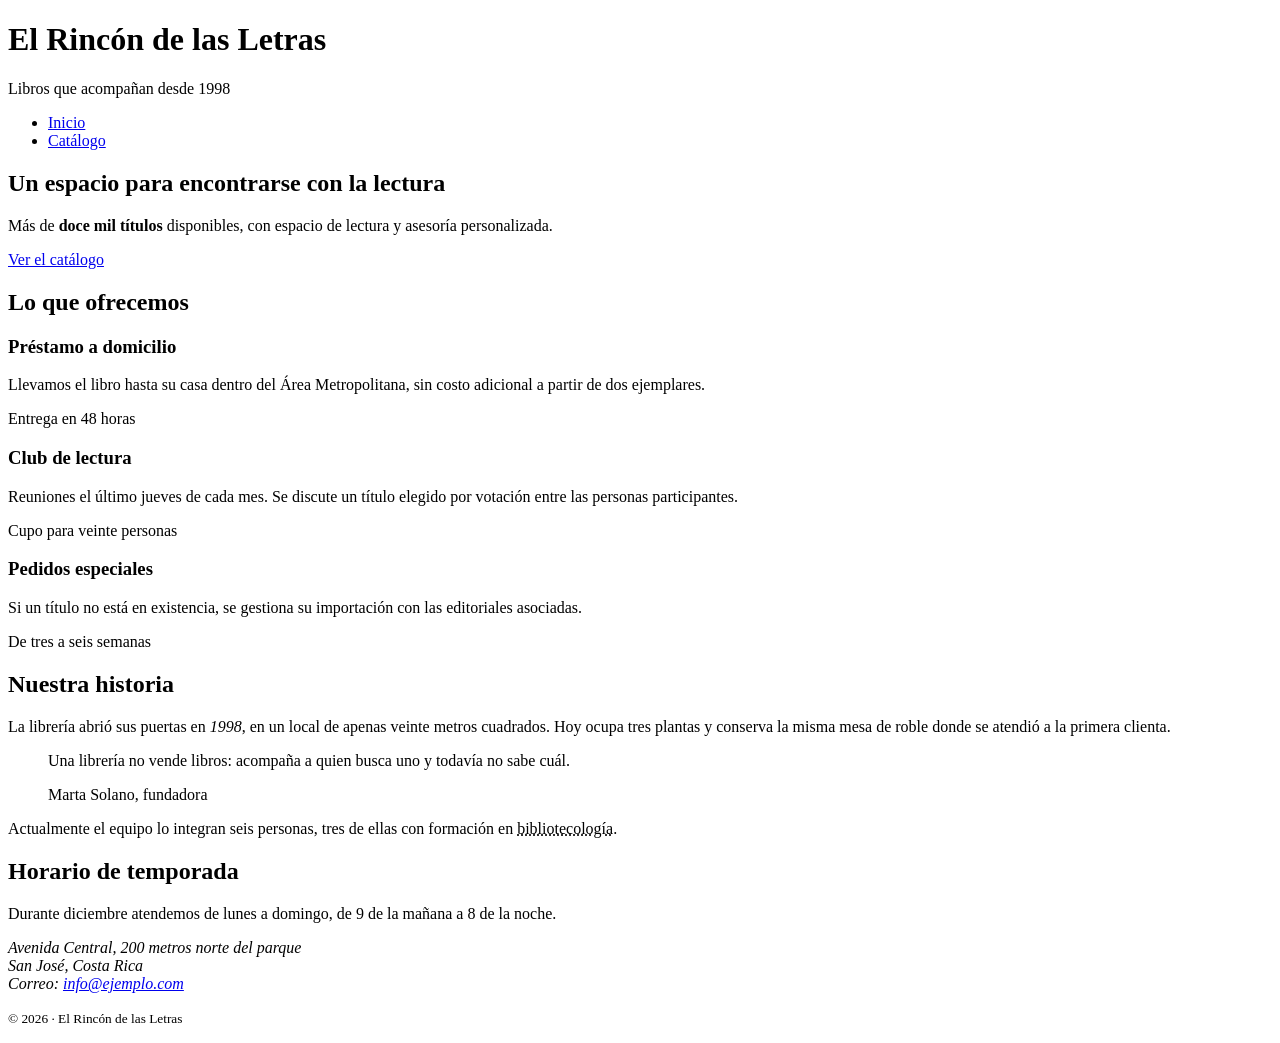
==== ac2-css/index.html @ ae743707 "Se actualiza el repositorio, se crea la carpeta ac2-css y se incluyen los archivos index.html y cata" ====
<!DOCTYPE html>
<html lang="es">

<head>
  <meta charset="UTF-8">
  <meta name="viewport" content="width=device-width, initial-scale=1.0">
  <meta name="author" content="Escriba aquí su nombre completo">
  <meta name="description" content="Librería El Rincón de las Letras: catálogo, servicios y contacto.">
  <meta name="keywords" content="librería, libros, lectura, catálogo, Costa Rica">

  <title>Inicio | El Rincón de las Letras</title>

  <link rel="icon" href="recursos/favicon.png" type="image/png">
  <link rel="stylesheet" href="estilos.css">

  <!--AQUÍ SE ENLAZA LA HOJA DE ESTILOS QUE USTED DEBE CREAR.
       El archivo debe llamarse  css/estilos.css -->

</head>

<body>

  <!--CABECERA-->
  <header id="cabecera">
    <div class="marca">
      <h1>El Rincón de las Letras</h1>
      <p class="lema">Libros que acompañan desde 1998</p>
    </div>

    <nav class="menu-principal">
      <ul>
        <li><a href="index.html" class="enlace-activo">Inicio</a></li>
        <li><a href="catalogo.html">Catálogo</a></li>
      </ul>
    </nav>
  </header>

  <!--CONTENIDO PRINCIPAL-->
  <main id="contenido">

    <!-- Zona de presentación -->
    <section id="portada" class="hero">
      <h2>Un espacio para encontrarse con la lectura</h2>
      <p class="hero-texto">
        Más de <strong>doce mil títulos</strong> disponibles, con espacio
        de lectura y asesoría personalizada.
      </p>
      <a href="catalogo.html" class="boton boton-principal">Ver el catálogo</a>
    </section>

    <!-- Tres bloques para maquetar en fila -->
    <section id="servicios">
      <h2>Lo que ofrecemos</h2>

      <div class="rejilla-servicios">

        <article class="tarjeta">
          <h3>Préstamo a domicilio</h3>
          <p>
            Llevamos el libro hasta su casa dentro del Área Metropolitana,
            sin costo adicional a partir de dos ejemplares.
          </p>
          <p class="tarjeta-pie">Entrega en 48 horas</p>
        </article>

        <article class="tarjeta">
          <h3>Club de lectura</h3>
          <p>
            Reuniones el último jueves de cada mes. Se discute un título
            elegido por votación entre las personas participantes.
          </p>
          <p class="tarjeta-pie">Cupo para veinte personas</p>
        </article>

        <article class="tarjeta">
          <h3>Pedidos especiales</h3>
          <p>
            Si un título no está en existencia, se gestiona su importación
            con las editoriales asociadas.
          </p>
          <p class="tarjeta-pie">De tres a seis semanas</p>
        </article>

      </div>
    </section>

    <!-- Contenido con cita -->
    <section id="historia">
      <h2>Nuestra historia</h2>

      <p>
        La librería abrió sus puertas en <em>1998</em>, en un local de
        apenas veinte metros cuadrados. Hoy ocupa tres plantas y conserva
        la misma mesa de roble donde se atendió a la primera clienta.
      </p>

      <blockquote class="cita">
        <p>
          Una librería no vende libros: acompaña a quien busca uno y
          todavía no sabe cuál.
        </p>
        <footer class="cita-autoria">Marta Solano, fundadora</footer>
      </blockquote>

      <p>
        Actualmente el equipo lo integran seis personas, tres de ellas
        con formación en <abbr title="Bibliotecología">bibliotecología</abbr>.
      </p>
    </section>

  </main>

  <!--CONTENIDO SECUNDARIO -->
  <aside id="aviso" class="panel-aviso">
    <h2>Horario de temporada</h2>
    <p>
      Durante diciembre atendemos de lunes a domingo, de 9 de la mañana
      a 8 de la noche.
    </p>
  </aside>

  <!-- PIE -->
  <footer id="pie">
    <div class="pie-contenido">
      <address class="datos-contacto">
        Avenida Central, 200 metros norte del parque<br>
        San José, Costa Rica<br>
        Correo: <a href="mailto:info@ejemplo.com">info@ejemplo.com</a>
      </address>

      <p class="creditos"><small>&copy; 2026 · El Rincón de las Letras</small></p>
    </div>
  </footer>

</body>

</html>
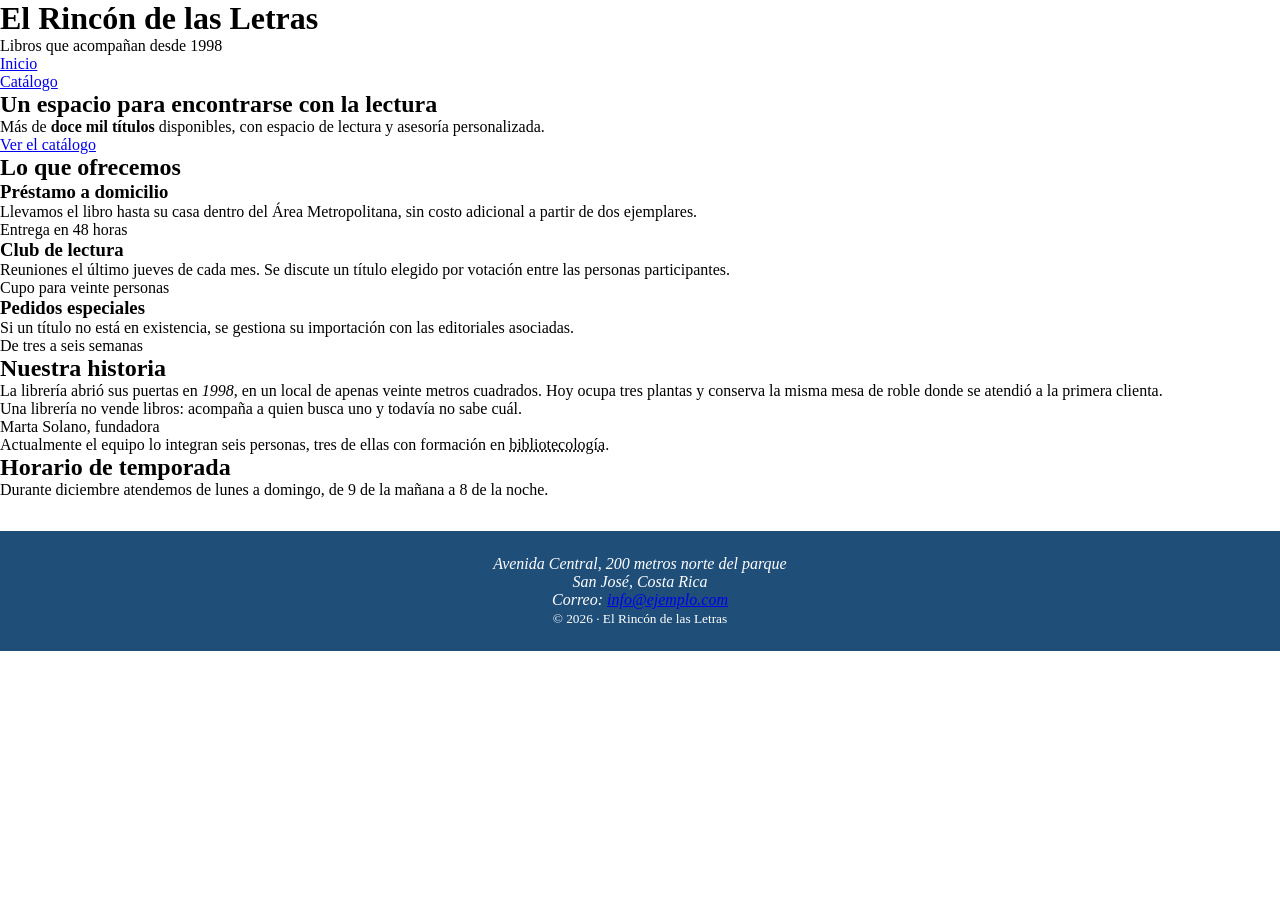
==== commit e78ae611: "Se identifican los distintos id y class de los archivos index.html y catalogo.html" ====
--- a/ac2-css/index.html
+++ b/ac2-css/index.html
@@ -11,10 +11,11 @@
   <title>Inicio | El Rincón de las Letras</title>
 
   <link rel="icon" href="recursos/favicon.png" type="image/png">
-  <link rel="stylesheet" href="estilos.css">
+  <link rel="stylesheet" href="css/estilos.css">
 
   <!--AQUÍ SE ENLAZA LA HOJA DE ESTILOS QUE USTED DEBE CREAR.
        El archivo debe llamarse  css/estilos.css -->
+
 
 </head>
 
--- a/ac2-css/css/estilos.css
+++ b/ac2-css/css/estilos.css
@@ -0,0 +1,18 @@
+* {
+    margin: 0;
+    padding: 0;
+    box-sizing: border-box;
+}   /* RESET */
+
+:root {
+    --principal:#1f4e79;
+}
+
+
+#pie {
+    background: var(--principal);
+    color: white;
+    text-align: center;
+    padding: 1.5rem;
+    margin-top: 2rem;
+}
